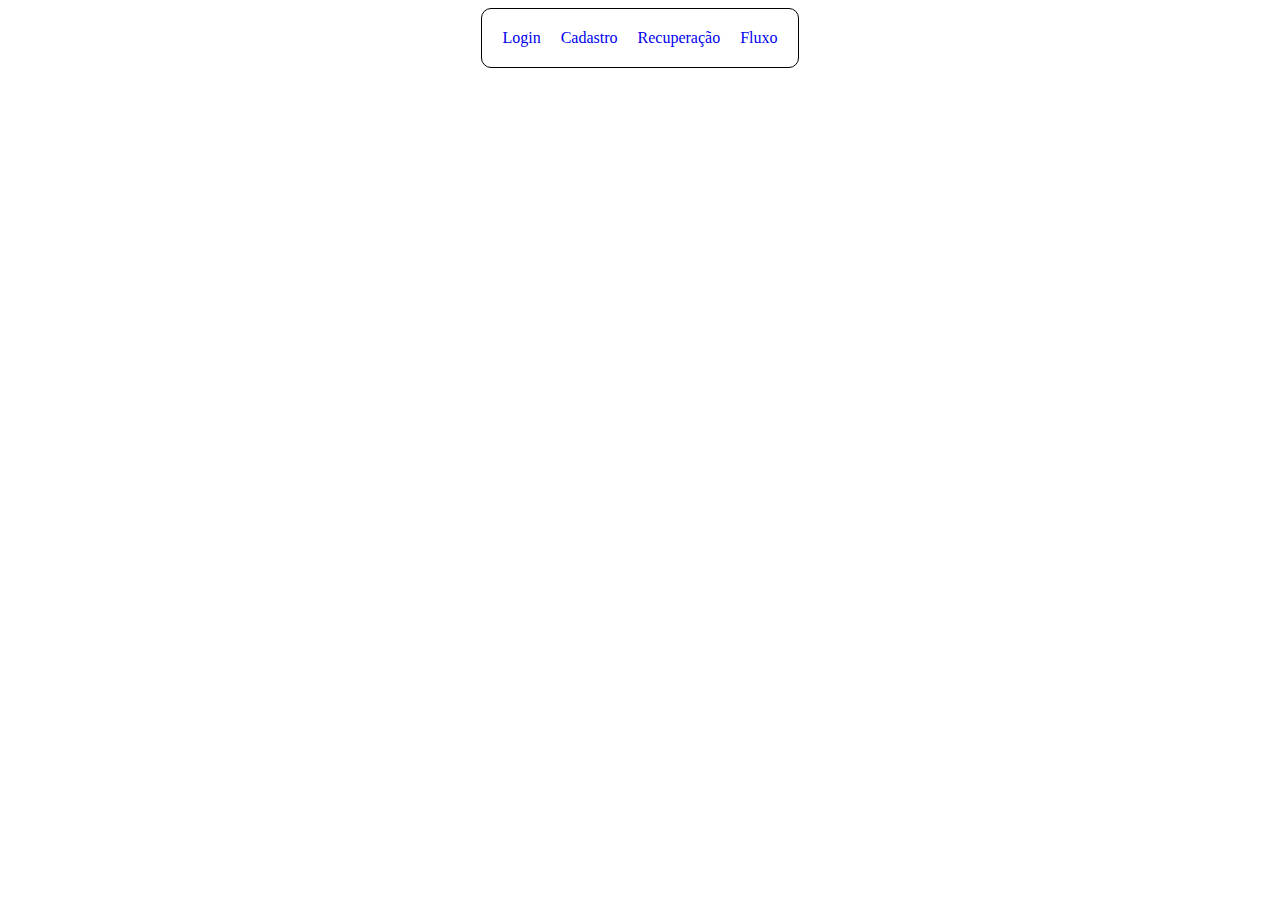
==== index.html @ 30927baf "Inital Commit" ====
<!DOCTYPE html>
<html lang="en">
<head>
    <meta charset="UTF-8">
    <meta name="viewport" content="width=device-width, initial-scale=1.0">
    <title>Landing Page</title>
    <link rel="stylesheet" href="style.css">
</head>
<body>
    <section>
        <a href="login.html" class="button">Login</a>
        <a href="cadastro.html" class="button">Cadastro</a>
        <a href="recuperacao.html" class="button">Recuperação</a>
        <a href="auth.pdf" class="button">Fluxo</a>
    </section>
</body>
</html>
---- style.css ----
body {
    display: flex;
    align-content: center;
    justify-content: center;
}

.text {
    text-align: center;
}

a {
    text-decoration: none;
}

section {
    border-radius: 10px;
    display: flex;
    justify-content: center;
    align-items: center;
    padding: 10px;
    border: 1px solid black;
}

form {
    justify-content: center;
    align-content: center;
}

input, a {
    margin: 10px;
    border-radius: 3px;
    border-color: rgba(117, 117, 117, 0.158);
}

.button {
    margin: 10px;
    border-radius: 3px;
    border-color: rgba(117, 117, 117, 0.158);
}
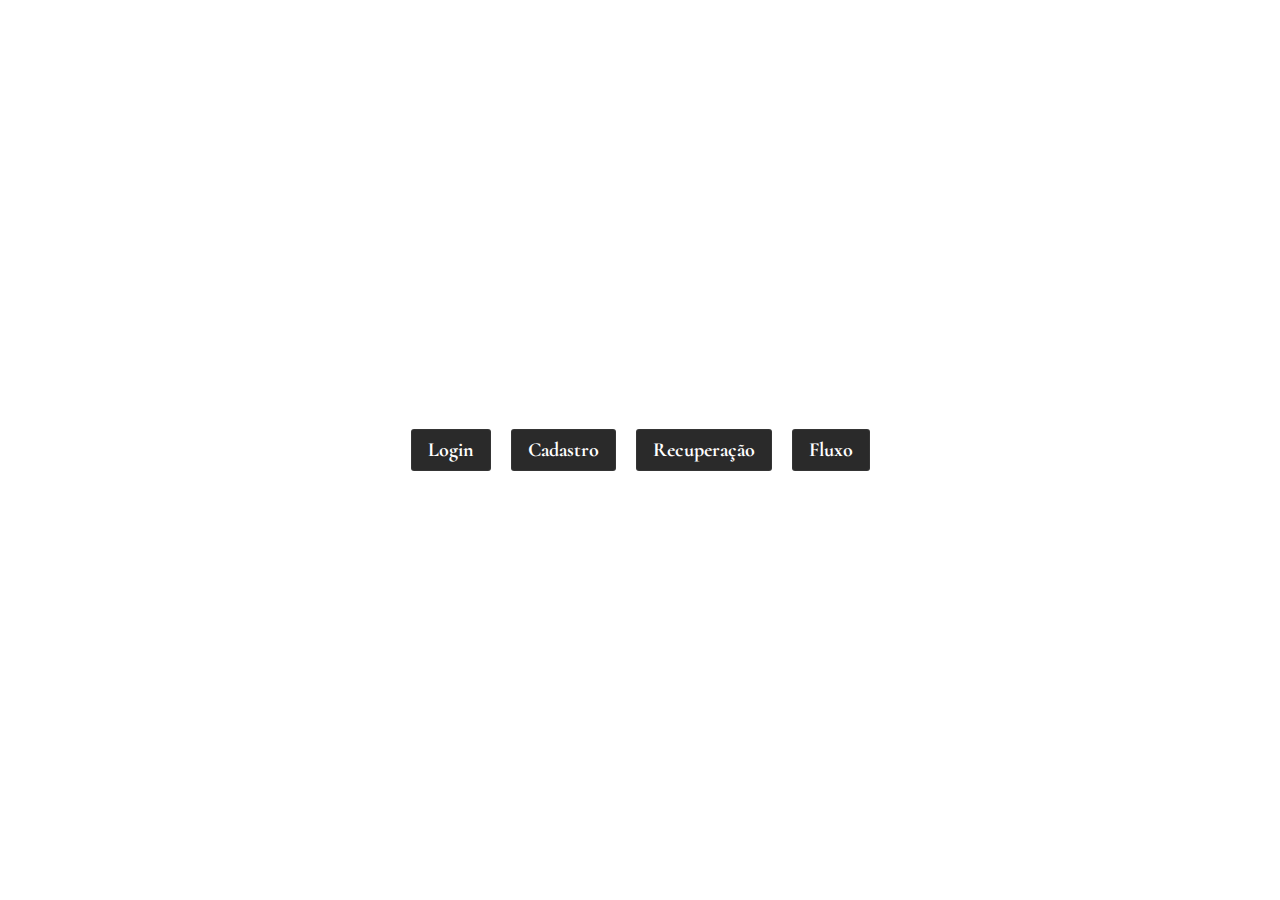
==== commit d8085322: "Update style and the HTML" ====
--- a/index.html
+++ b/index.html
@@ -10,7 +10,7 @@
     <section>
         <a href="login.html" class="button">Login</a>
         <a href="cadastro.html" class="button">Cadastro</a>
-        <a href="recuperacao.html" class="button">Recuperação</a>
+        <a href="rec-usuario.html" class="button">Recuperação</a>
         <a href="auth.pdf" class="button">Fluxo</a>
     </section>
 </body>
--- a/style.css
+++ b/style.css
@@ -1,39 +1,93 @@
+@import url('https://fonts.googleapis.com/css2?family=Cormorant:ital,wght@0,300..700;1,300..700&display=swap');
+
 body {
     display: flex;
-    align-content: center;
     justify-content: center;
+    align-items: center;
+    height: 100vh;
+    width: 100vw;
+    margin: 0;
+    padding: 0;
 }
 
 .text {
     text-align: center;
 }
 
+html {
+    font-size: 20px;
+    font-family: "Cormorant", serif;
+    font-optical-sizing: auto;
+    font-weight: 700;
+    font-style: bold;
+}
+
+.links {
+    margin: 0;
+    display: block;
+    width: 100%;
+    margin: 10px;
+}
+
+p {
+    margin: 0;
+}
+ 
+hr {
+    width: 98%;
+}
+
 a {
     text-decoration: none;
+    border-radius: 3px;
+    color: black;
+}
+
+label {
+    width: 100%;
 }
 
 section {
-    border-radius: 10px;
+    height: 13rem;
     display: flex;
     justify-content: center;
     align-items: center;
     padding: 10px;
-    border: 1px solid black;
 }
 
 form {
-    justify-content: center;
-    align-content: center;
+    display: flex;
+    flex-direction: column;
+    align-items: center;
+    box-shadow: 0 4px 12px rgba(0, 0, 0, 0.2);
+    backdrop-filter: blur(16px) saturate(180%);
+    border-radius: 15px;
+    padding: 10px;
+    border: 1px solid rgba(0,0,0,0.42) 80%;
 }
 
-input, a {
+input {
     margin: 10px;
-    border-radius: 3px;
-    border-color: rgba(117, 117, 117, 0.158);
+    border-radius: 5px;
+    border: 1px solid rgba(117, 117, 117, 0.158);
+    padding: 8px;
 }
 
 .button {
     margin: 10px;
     border-radius: 3px;
-    border-color: rgba(117, 117, 117, 0.158);
-}+    border: 1px solid rgba(117, 117, 117, 0.158);
+    padding: 8px 16px;
+    background-color: #2a2a2a;
+    color: white;
+    cursor: pointer;
+    transition: background-color 0.3s ease;
+}
+
+.button::hover {
+    transform: scale(5px);
+}
+
+.button:hover {
+    background-color: #444;
+}
